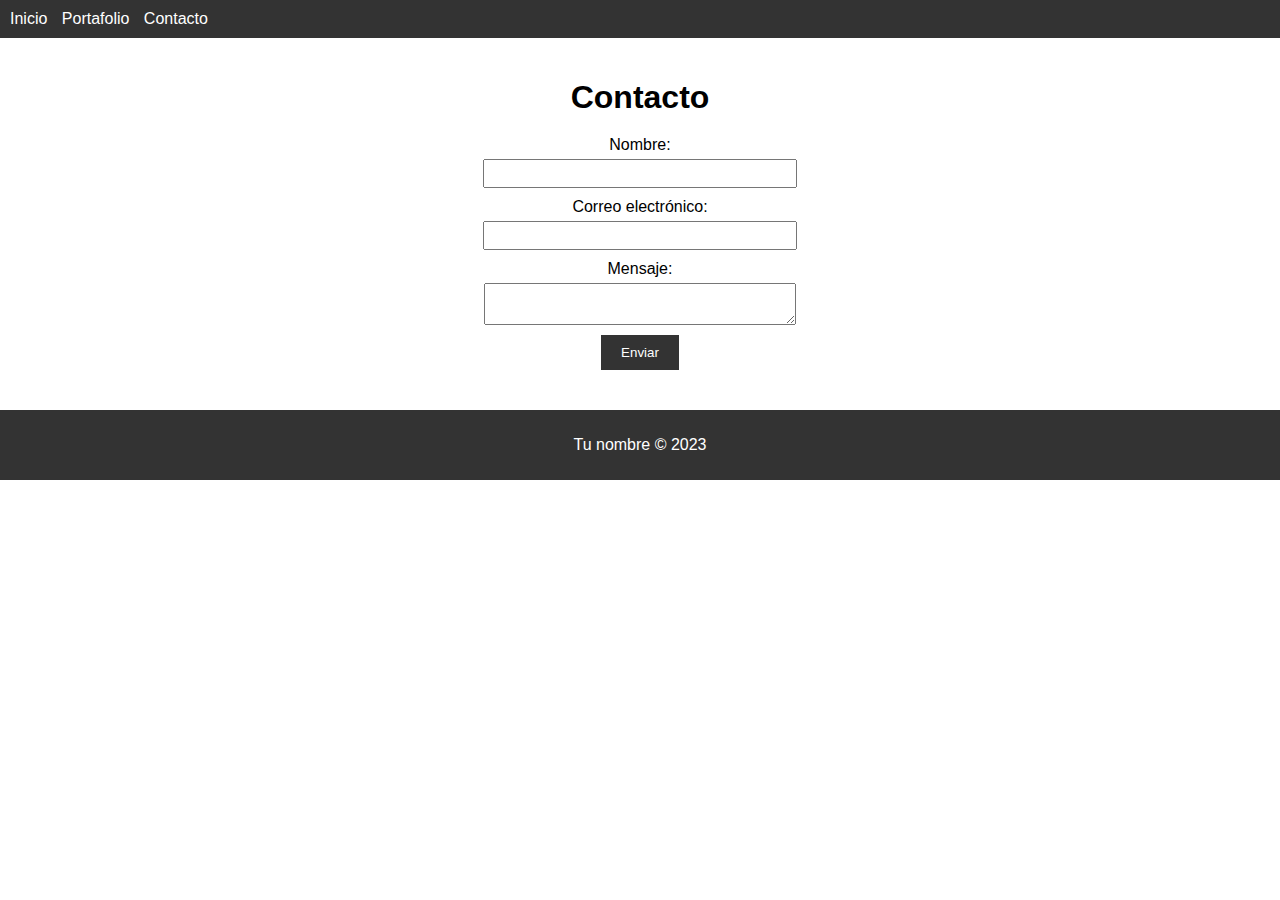
==== contact.html @ 1ad23e6f "pagina ok" ====
<!DOCTYPE html>
<html lang="es">
<head>
  <meta charset="UTF-8">
  <meta name="viewport" content="width=device-width, initial-scale=1.0">
  <title>Tu página de fotografía - Contacto</title>
  <link rel="stylesheet" href="styles.css">
  <script src="script.js" defer></script>
</head>
<body>
  <header>
    <nav>
      <ul>
        <li><a href="index.html">Inicio</a></li>
        <li><a href="portfolio.html">Portafolio</a></li>
        <li><a href="contact.html">Contacto</a></li>
      </ul>
    </nav>
  </header>

  <main>
    <h1>Contacto</h1>
    <form id="contact-form">
      <label for="name">Nombre:</label>
      <input type="text" id="name" name="name" required>
      
      <label for="email">Correo electrónico:</label>
      <input type="email" id="email" name="email" required>
      
      <label for="message">Mensaje:</label>
      <textarea id="message" name="message" required></textarea>
      
      <input type="submit" value="Enviar">
    </form>
    <div id="message-container"></div>
  </main>

  <footer>
    <p>Tu nombre &copy; 2023</p>
  </footer>
</body>
</html>
---- styles.css ----
/* Estilos generales */
body {
  font-family: Arial, sans-serif;
  margin: 0;
  padding: 0;
}

header {
  background-color: #333;
  color: #fff;
  padding: 10px;
}

nav ul {
  list-style-type: none;
  margin: 0;
  padding: 0;
}

nav ul li {
  display: inline;
  margin-right: 10px;
}

nav ul li a {
  color: #fff;
  text-decoration: none;
}

main {
  text-align: center;
  padding: 20px;
}

footer {
  background-color: #333;
  color: #fff;
  padding: 10px;
  text-align: center;
}

/* Estilos específicos para la página de contacto */
h1 {
  font-size: 32px;
  margin-bottom: 20px;
}

form {
  display: flex;
  flex-direction: column;
  align-items: center;
  margin-bottom: 20px;
}

label {
  display: block;
  margin-bottom: 5px;
}

input[type="text"],
input[type="email"],
textarea {
  width: 300px;
  padding: 5px;
  margin-bottom: 10px;
}

input[type="submit"] {
  padding: 10px 20px;
  background-color: #333;
  color: #fff;
  border: none;
  cursor: pointer;
}

.error {
  border: 1px solid red;
}

.error-message {
  color: red;
  font-size: 12px;
  margin-top: 5px;
}

#message-container {
  color: green;
  font-weight: bold;
}
h1 {
  font-size: 32px;
  margin-bottom: 20px;
}

#image-container {
  margin-top: 20px;
}

#image-container img {
  max-width: 100%;
  height: auto;
}
h1 {
  font-size: 32px;
  margin-bottom: 20px;
}

#carousel-container {
  margin-top: 20px;
  position: relative;
}

#image-container {
  display: inline-block;
}

#image-container img {
  max-width: 100%;
  height: auto;
}

.nav-button {
  position: absolute;
  top: 50%;
  transform: translateY(-50%);
  background-color: #333;
  color: #fff;
  border: none;
  cursor: pointer;
  padding: 10px 20px;
  font-size: 16px;
}

#prev-button {
  left: 10px;
}

#next-button {
  right: 10px;
}
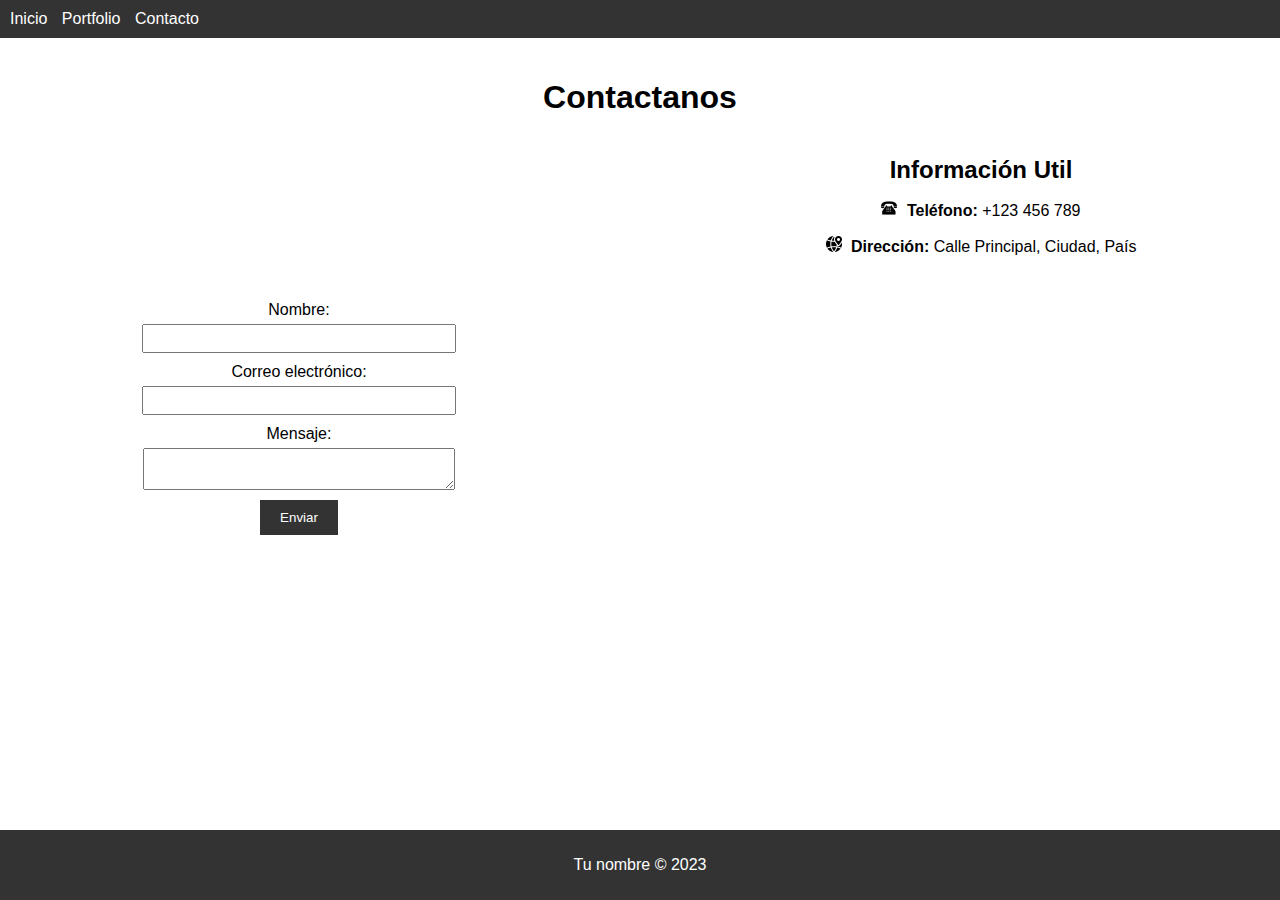
==== commit 23c44169: "mejores" ====
--- a/contact.html
+++ b/contact.html
@@ -12,27 +12,46 @@
     <nav>
       <ul>
         <li><a href="index.html">Inicio</a></li>
-        <li><a href="portfolio.html">Portafolio</a></li>
+        <li><a href="portfolio.html">Portfolio</a></li>
         <li><a href="contact.html">Contacto</a></li>
       </ul>
     </nav>
   </header>
 
   <main>
-    <h1>Contacto</h1>
-    <form id="contact-form">
-      <label for="name">Nombre:</label>
-      <input type="text" id="name" name="name" required>
-      
-      <label for="email">Correo electrónico:</label>
-      <input type="email" id="email" name="email" required>
-      
-      <label for="message">Mensaje:</label>
-      <textarea id="message" name="message" required></textarea>
-      
-      <input type="submit" value="Enviar">
-    </form>
-    <div id="message-container"></div>
+    <h1>Contactanos</h1>
+    <div class="contact-section">
+      <div class="contact-form">
+        <form id="contact-form">
+          <label for="name">Nombre:</label>
+          <input type="text" id="name" name="name" required>
+          
+          <label for="email">Correo electrónico:</label>
+          <input type="email" id="email" name="email" required>
+          
+          <label for="message">Mensaje:</label>
+          <textarea id="message" name="message" required></textarea>
+          
+          <input type="submit" value="Enviar">
+        </form>
+        <div id="message-container"></div>
+      </div>
+      <div class="contact-info">
+        <h2>Información Util</h2>
+          <p><img src="icono/phone.png" alt="Icono de teléfono"> <strong>Teléfono:</strong> +123 456 789</p>
+          <p><img src="icono/world.png" alt="Icono de mapa"> <strong>Dirección:</strong> Calle Principal, Ciudad, País</p>
+          <iframe
+            src="https://www.google.com/maps/embed?pb=!1m18!1m12!1m3!1d3131.846481238805!2d-122.0837395843117!3d37.38605137983856!2m3!1f0!2f0!3f0!3m2!1i1024!2i768!4f13.1!3m3!1m2!1s0x808fbc54443e1603%3A0x9464a8d307ebce3!2sGolden%20Gate%20Bridge!5e0!3m2!1sen!2sus!4v1574871861157!5m2!1sen!2sus"
+            width="600"
+            height="450"
+            frameborder="0"
+            style="border:0;"
+            allowfullscreen=""
+          ></iframe>
+      </div>
+        
+    </div>
+    
   </main>
 
   <footer>
--- a/styles.css
+++ b/styles.css
@@ -3,6 +3,9 @@
   font-family: Arial, sans-serif;
   margin: 0;
   padding: 0;
+  display:flex;
+  flex-direction: column;
+  min-height: 100vh;
 }
 
 header {
@@ -28,6 +31,7 @@
 }
 
 main {
+  flex: 1;
   text-align: center;
   padding: 20px;
 }
@@ -50,6 +54,38 @@
   flex-direction: column;
   align-items: center;
   margin-bottom: 20px;
+}
+.contact-section {
+  display: flex;
+  justify-content: space-between;
+  align-items: center;
+  margin-top: 20px;
+
+}
+
+.contact-form {
+  width: 45%; 
+  text-align: center;
+}
+
+.contact-info {
+  width: 45%; 
+  text-align: center;
+}
+
+.contact-info h2,
+.contact-form h2 {
+  font-size: 24px;
+  margin-bottom: 10px;
+}
+
+.contact-info p {
+  margin-bottom: 10px;
+}
+.contact-info img {
+  width: 1em; 
+  height: 1em;
+  margin-right: 5px;
 }
 
 label {
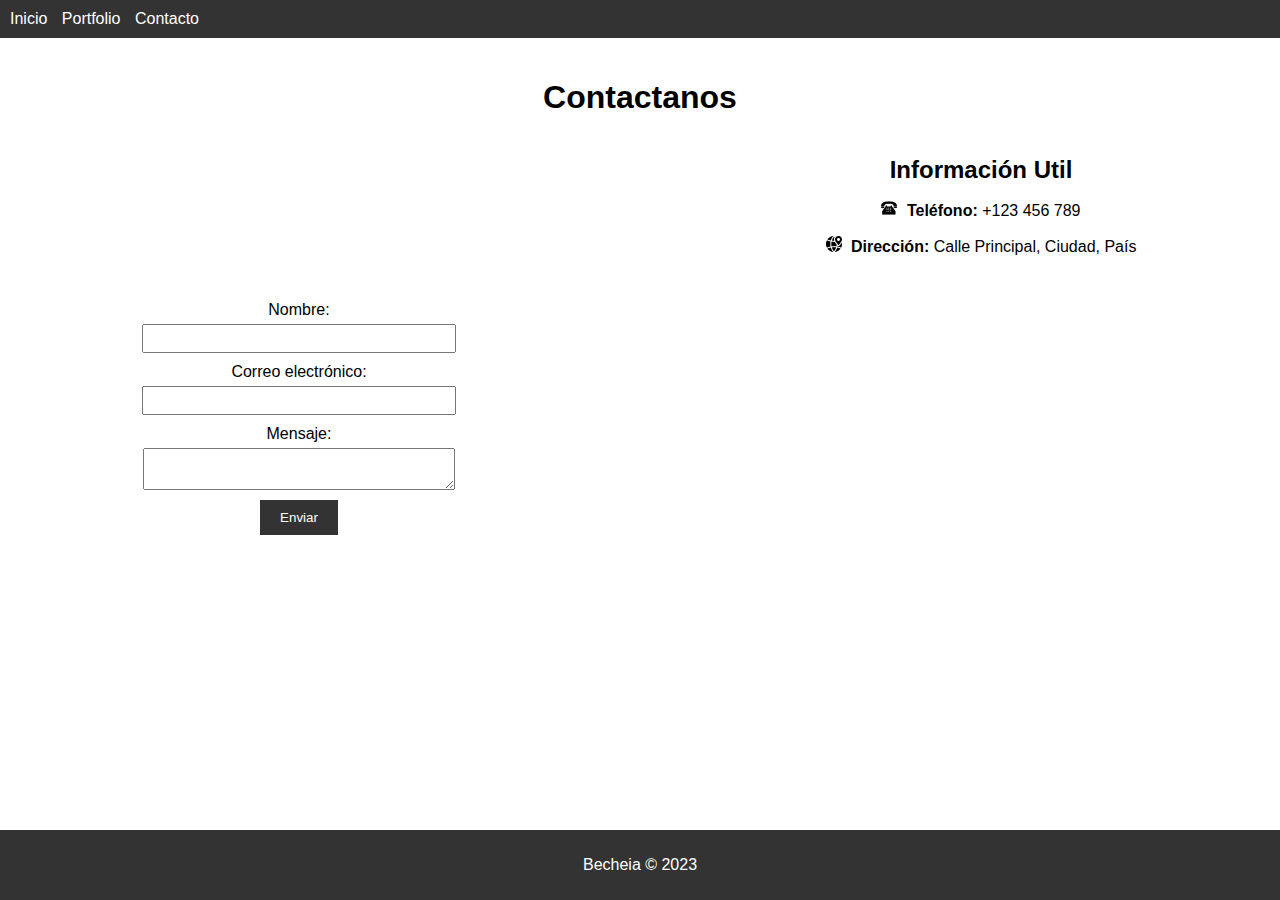
==== commit 452169cb: "uno mas" ====
--- a/contact.html
+++ b/contact.html
@@ -55,7 +55,7 @@
   </main>
 
   <footer>
-    <p>Tu nombre &copy; 2023</p>
+    <p>Becheia &copy; 2023</p>
   </footer>
 </body>
 </html>
--- a/styles.css
+++ b/styles.css
@@ -43,11 +43,33 @@
   text-align: center;
 }
 
-/* Estilos específicos para la página de contacto */
+
 h1 {
   font-size: 32px;
   margin-bottom: 20px;
 }
+.landscape-section {
+  display: flex;
+  justify-content: space-between;
+  align-items: center;
+  margin-top: 20px;
+}
+
+.landscape-content {
+  display: flex;
+  justify-content: space-between;
+  align-items: center;
+  width: 100%;
+}
+
+.text-content {
+  width: 50%; /* El 50% del ancho para el texto */
+}
+
+.image-content {
+  width: 50%; /* El 50% del ancho para la imagen */
+}
+
 
 form {
   display: flex;
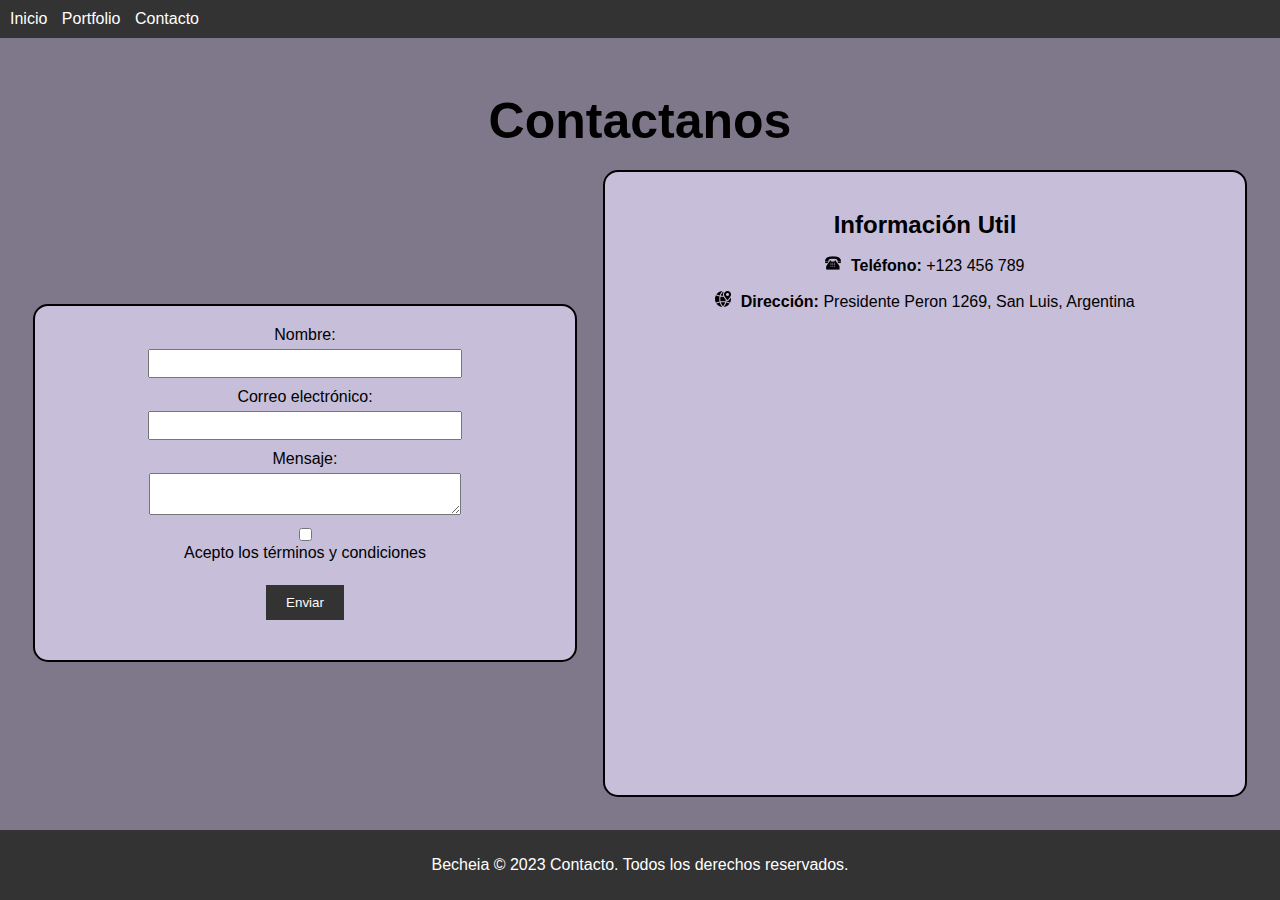
==== commit 46b3c7d6: "creo q ok" ====
--- a/contact.html
+++ b/contact.html
@@ -3,7 +3,7 @@
 <head>
   <meta charset="UTF-8">
   <meta name="viewport" content="width=device-width, initial-scale=1.0">
-  <title>Tu página de fotografía - Contacto</title>
+  <title>Becheia - Contacto</title>
   <link rel="stylesheet" href="styles.css">
   <script src="script.js" defer></script>
 </head>
@@ -24,13 +24,17 @@
       <div class="contact-form">
         <form id="contact-form">
           <label for="name">Nombre:</label>
-          <input type="text" id="name" name="name" required>
+          <input type="text" id="name" name="name" required maxlength="20" pattern="[A-Za-z]{0,20}">
+          
           
           <label for="email">Correo electrónico:</label>
           <input type="email" id="email" name="email" required>
           
           <label for="message">Mensaje:</label>
-          <textarea id="message" name="message" required></textarea>
+          <textarea id="message" name="message" required maxlength="200"></textarea>
+
+          <input type="checkbox" id="acepto" name="acepto" required>
+          <label for="acepto">Acepto los términos y condiciones</label><br>
           
           <input type="submit" value="Enviar">
         </form>
@@ -39,15 +43,10 @@
       <div class="contact-info">
         <h2>Información Util</h2>
           <p><img src="icono/phone.png" alt="Icono de teléfono"> <strong>Teléfono:</strong> +123 456 789</p>
-          <p><img src="icono/world.png" alt="Icono de mapa"> <strong>Dirección:</strong> Calle Principal, Ciudad, País</p>
-          <iframe
-            src="https://www.google.com/maps/embed?pb=!1m18!1m12!1m3!1d3131.846481238805!2d-122.0837395843117!3d37.38605137983856!2m3!1f0!2f0!3f0!3m2!1i1024!2i768!4f13.1!3m3!1m2!1s0x808fbc54443e1603%3A0x9464a8d307ebce3!2sGolden%20Gate%20Bridge!5e0!3m2!1sen!2sus!4v1574871861157!5m2!1sen!2sus"
-            width="600"
-            height="450"
-            frameborder="0"
-            style="border:0;"
-            allowfullscreen=""
-          ></iframe>
+          <p><img src="icono/world.png" alt="Icono de mapa"> <strong>Dirección:</strong> Presidente Peron 1269, San Luis, Argentina</p>
+          <iframe src="https://www.google.com/maps/embed?pb=!1m18!1m12!1m3!1d833.7324443431164!2d-66.3294125303339!3d-33.294500077364695!2m3!1f0!2f0!3f0!3m2!1i1024!2i768!4f13.1!3m3!1m2!1s0x95d43ff57d02202b%3A0x4569473be01c9fd6!2sCarmelo!5e0!3m2!1ses!2sar!4v1698540054277!5m2!1ses!2sar"
+           width="600" height="450" style="border:0;" allowfullscreen="" loading="lazy" referrerpolicy="no-referrer-when-downgrade">
+          </iframe>
       </div>
         
     </div>
@@ -55,7 +54,7 @@
   </main>
 
   <footer>
-    <p>Becheia &copy; 2023</p>
+    <p>Becheia &copy; 2023 Contacto.  Todos los derechos reservados.</p>
   </footer>
 </body>
 </html>
--- a/styles.css
+++ b/styles.css
@@ -1,5 +1,6 @@
 /* Estilos generales */
 body {
+  background-color: #7e788a;
   font-family: Arial, sans-serif;
   margin: 0;
   padding: 0;
@@ -45,7 +46,7 @@
 
 
 h1 {
-  font-size: 32px;
+  font-size: 50px;
   margin-bottom: 20px;
 }
 .landscape-section {
@@ -63,11 +64,11 @@
 }
 
 .text-content {
-  width: 50%; /* El 50% del ancho para el texto */
+  width: 50%; 
 }
 
 .image-content {
-  width: 50%; /* El 50% del ancho para la imagen */
+  width: 50%; 
 }
 
 
@@ -86,13 +87,25 @@
 }
 
 .contact-form {
+  background-color: #c7beda;
   width: 45%; 
   text-align: center;
+  border: 2px solid #000;
+  padding: 20px;
+  width: 500px; 
+  margin: 0 auto;
+  border-radius: 15px;
 }
 
 .contact-info {
+  background-color: #c7beda;
   width: 45%; 
   text-align: center;
+  border: 2px solid #000;
+  padding: 20px;
+  width: 600px; 
+  margin: 0 auto;
+  border-radius: 15px;
 }
 
 .contact-info h2,
@@ -145,37 +158,31 @@
   color: green;
   font-weight: bold;
 }
-h1 {
-  font-size: 32px;
-  margin-bottom: 20px;
-}
+
 
 #image-container {
   margin-top: 20px;
+  display: inline-block;
 }
 
 #image-container img {
-  max-width: 100%;
+  max-width: 50%;
   height: auto;
 }
-h1 {
-  font-size: 32px;
-  margin-bottom: 20px;
-}
+
 
 #carousel-container {
   margin-top: 20px;
   position: relative;
 }
 
-#image-container {
-  display: inline-block;
-}
-
-#image-container img {
-  max-width: 100%;
-  height: auto;
-}
+.thumbnail {
+  width: 100px;
+  height: 75px;
+  cursor: pointer;
+}
+
+
 
 .nav-button {
   position: absolute;
